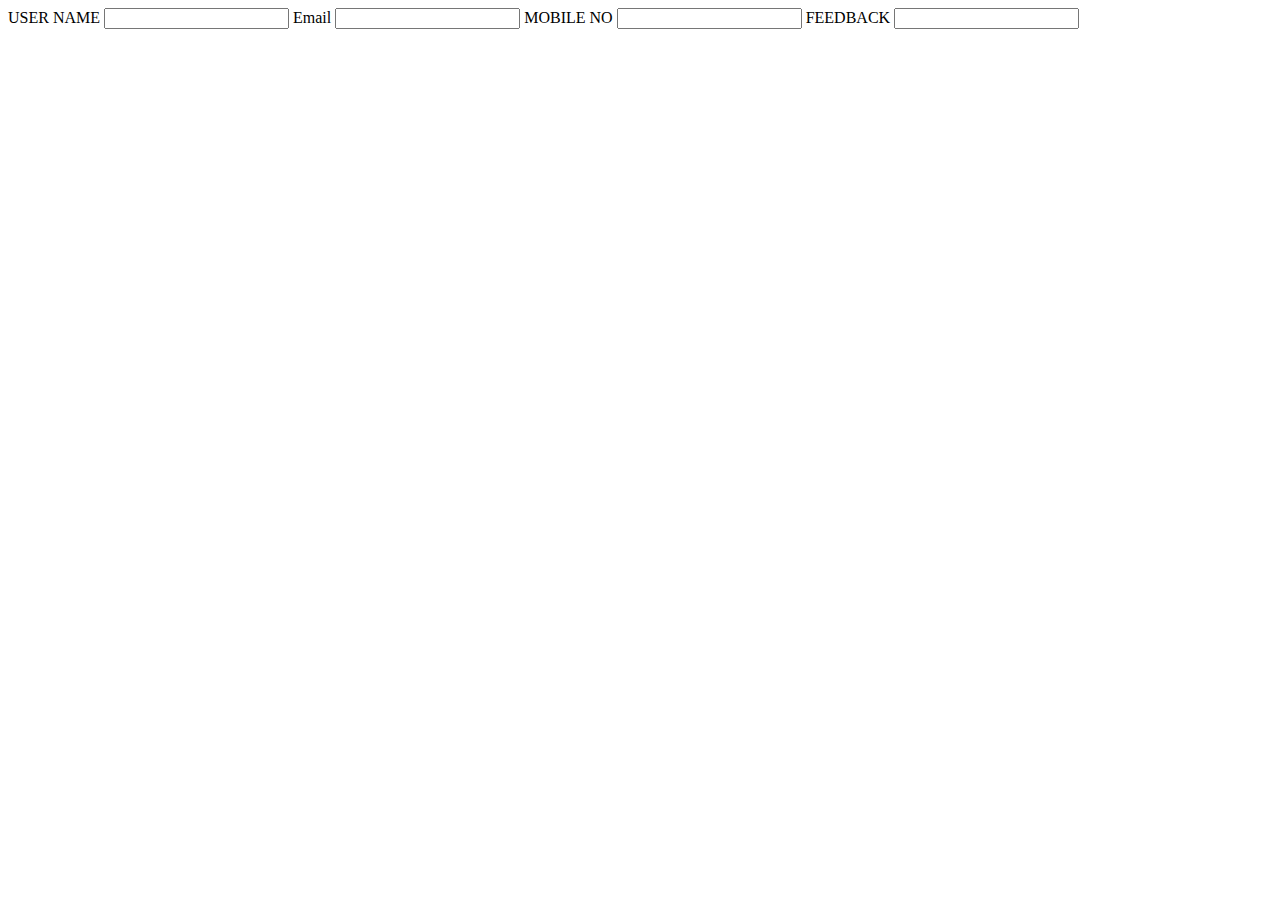
==== feedback.html @ f139f9c9 "initial cv file" ====
<!DOCTYPE html>
<html lang="en">

<head>
    <meta charset="UTF-8">
    <meta http-equiv="X-UA-Compatible" content="IE=edge">
    <meta name="viewport" content="width=device-width, initial-scale=1.0">
    <title>Feedback</title>
    <style>
        .fm {
            display: block;
        }
    </style>
</head>

<body>
    <form action="feedback.html" class="fm">
        <label for="">USER NAME</label>
        <input type="text" name="name">
        <label for="">Email</label>
        <input type="email" name="name">
        <label for="">MOBILE NO</label>
        <input type="number" name="name">
        <label for="">FEEDBACK</label>
        <input type="text" name="name">
    </form>
</body>

</html>
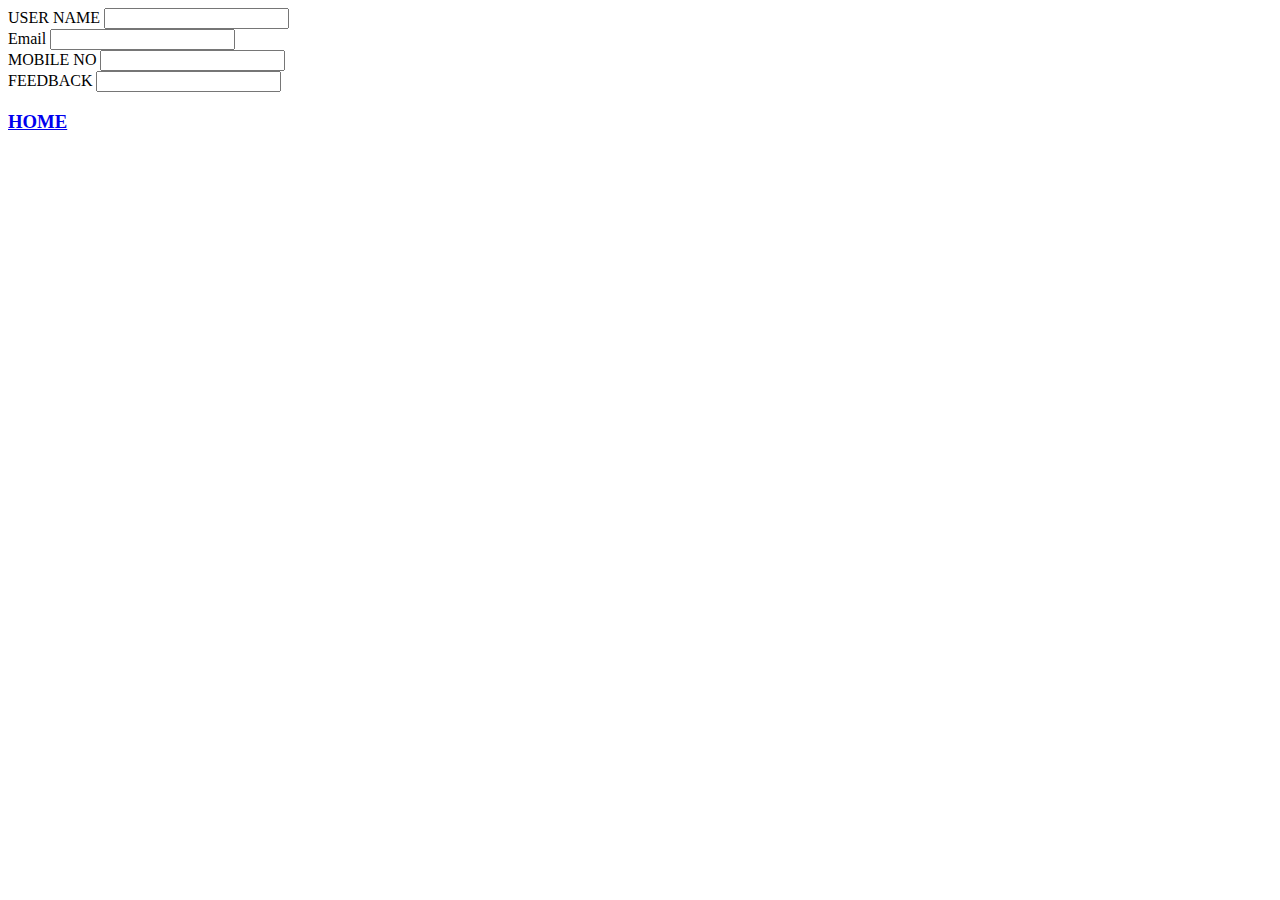
==== commit 9a7ec02c: "adding  home  link" ====
--- a/feedback.html
+++ b/feedback.html
@@ -16,14 +16,15 @@
 <body>
     <form action="feedback.html" class="fm">
         <label for="">USER NAME</label>
-        <input type="text" name="name">
+        <input type="text" name="name"><br>
         <label for="">Email</label>
-        <input type="email" name="name">
+        <input type="email" name="name"><br>
         <label for="">MOBILE NO</label>
-        <input type="number" name="name">
+        <input type="number" name="name"><br>
         <label for="">FEEDBACK</label>
-        <input type="text" name="name">
+        <input type="text" name="name"><br>
+        <a href="index.html"><h3>HOME</h3></a>
     </form>
 </body>
 
-</html>+</html>
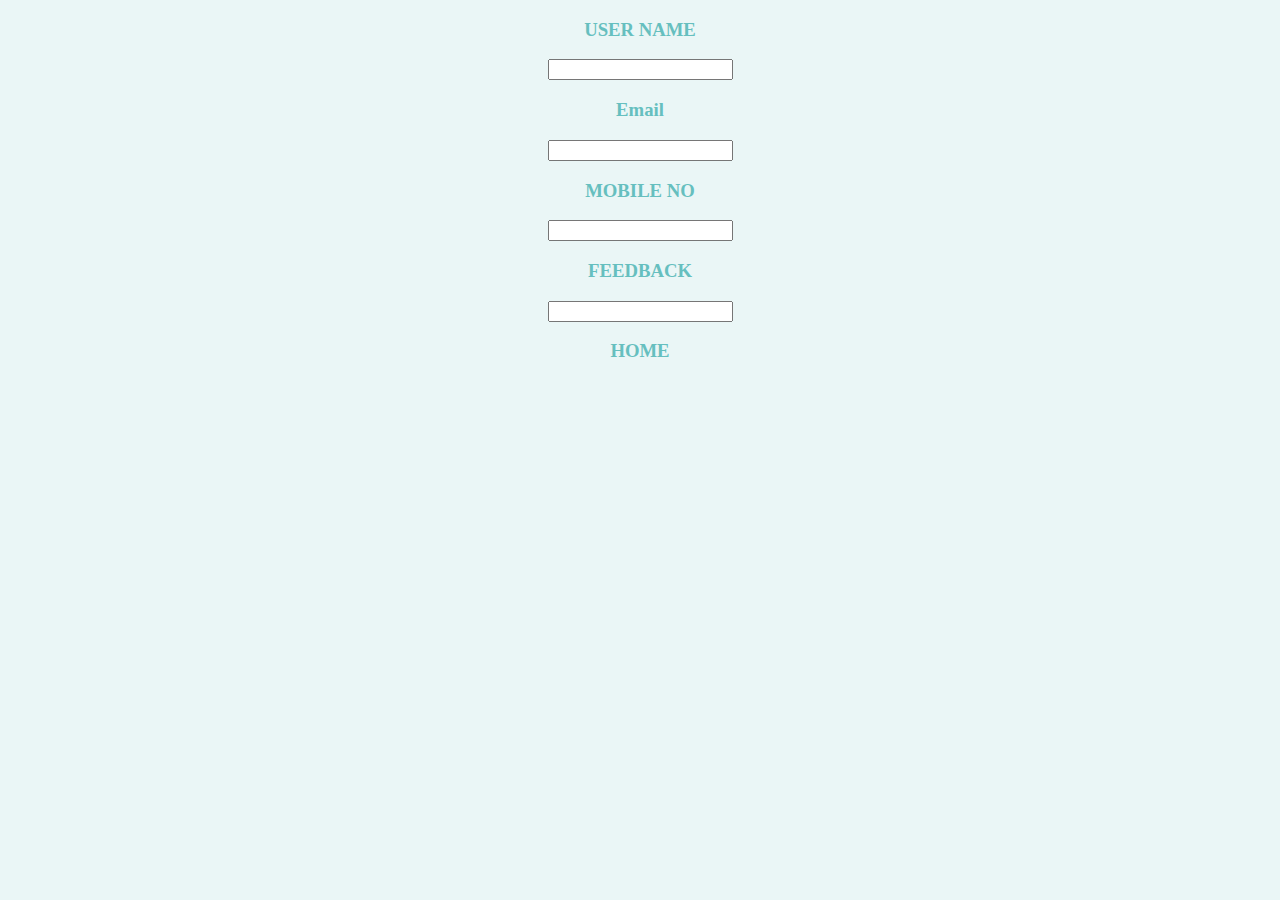
==== commit 753f63af: "updated file" ====
--- a/feedback.html
+++ b/feedback.html
@@ -6,25 +6,36 @@
     <meta http-equiv="X-UA-Compatible" content="IE=edge">
     <meta name="viewport" content="width=device-width, initial-scale=1.0">
     <title>Feedback</title>
-    <style>
-        .fm {
-            display: block;
-        }
-    </style>
+    <link rel="stylesheet" href="/css/style.css">
+
+
+
 </head>
 
 <body>
     <form action="feedback.html" class="fm">
-        <label for="">USER NAME</label>
-        <input type="text" name="name"><br>
-        <label for="">Email</label>
-        <input type="email" name="name"><br>
-        <label for="">MOBILE NO</label>
-        <input type="number" name="name"><br>
-        <label for="">FEEDBACK</label>
-        <input type="text" name="name"><br>
-        <a href="index.html"><h3>HOME</h3></a>
+        <label for="">
+            <h3>USER NAME</h3>
+        </label>
+        <input type="text" name="name">
+        <label for="">
+            <h3>Email</h3>
+        </label>
+        <input type="email" name="name">
+        <label for="">
+            <h3>MOBILE NO</h3>
+        </label>
+        <input type="number" name="name">
+        <label for="">
+            <h3>FEEDBACK</h3>
+        </label>
+        <input type="text" name="name">
     </form>
+    <a href="index.html">
+        <h3>HOME</h3>
+    </a>
+
+
 </body>
 
-</html>
+</html>--- a/css/style.css
+++ b/css/style.css
@@ -0,0 +1,42 @@
+body {
+    background-color: #EAF6F6;
+    text-align: center;
+}
+
+hr {
+    border-style: none;
+    border-top-style: dotted;
+    border-color: gray;
+    border-width: 7px;
+    width: 5%;
+}
+
+ol li {
+    padding: 5px;
+    list-style-type: none;
+}
+
+ul li {
+
+
+    list-style-type: none;
+
+}
+
+h1,
+h2,
+h3 {
+    color: #66BFBF;
+    text-align: center;
+}
+
+a {
+    text-decoration: none;
+    text-align: center;
+
+}
+
+.tab_two {
+    margin-left: 250px;
+    padding: 5px;
+}